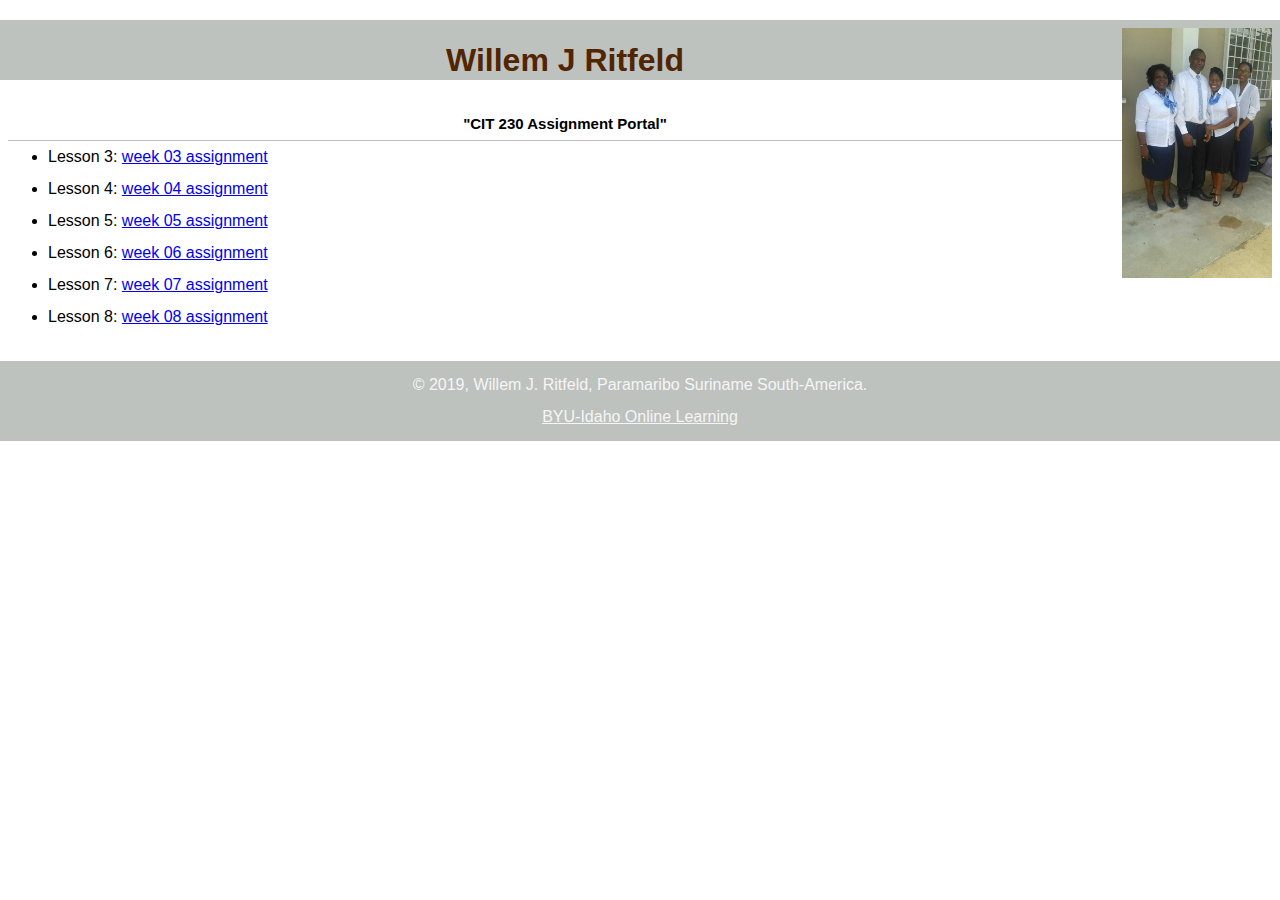
==== index.html @ 06312636 "update" ====
<!DOCTYPE html>
<html lang="en-us">
    <head>

        <meta charset="utf-8">
        <meta name="viewport" content="width=device-width, initial-scale=l">
        <title>CIT 230 Assignment Portal | Willem J. Ritfeld | BYU-Idaho </title>
        <meta name="description" content="Assignment portal site for Willem J Ritfeld student in CIT 230: Web Frontend Development at BYU-Idaho">
        <link rel="stylesheet" href="css/main.css">
        <link rel="stylesheet" href="css/normalize.css">
       
       
         
     </head>
        <body>
            <header>
                 <img src="img/family.png" alt="My Profile Picture" width="190" height="270">  
                <h1>Willem J Ritfeld</h1>
            </header>
            <main>
                <h2>"CIT 230 Assignment Portal"</h2>
                <ul>
                   
                    <li>Lesson 3: <a href="assignments/lesson-3/fixedhtml.html">week 03 assignment</a></li>
                    <li>Lesson 4: <a href="assignments/lesson-4/preston-4.html">week 04 assignment</a></li>
                    <li>Lesson 5: <a href="assignments/lesson-5/preston-5.html">week 05 assignment</a></li>
                    <li>Lesson 6: <a href="assignments/lesson-6/preston-6.html">week 06 assignment</a></li>
                    <li>Lesson 7: <a href="assignments/lesson-7/preston-7.html">week 07 assignment</a></li>
                    <li>Lesson 8: <a href="assignments/lesson-8/preston-8.html">week 08 assignment</a></li>                 

                </ul>
            </main>
             <footer>
            <p>
             &copy; 2019, Willem J. Ritfeld, Paramaribo Suriname South-America.
            </p>
             <a href="https://www.byui.edu/online">BYU-Idaho Online Learning</a>
           </footer>
          </body>
        </html>
---- css/main.css ----
/* CIT 230 - Assignment Portal CSS Template */
/* You may use #HEX or color names */

/* * is a wildcard referring to all elements. */
* { margin: 0; box-sizing: border-box; } 

body { 
    font-size: 16px; 
    line-height: 32px;
    font-family: 'Open Sans',Arial, sans-serif;
    
}

h1 {
    color: #512500;
  font-family: 'Rock Salt', Arial, sans-serif;
  margin-bottom: -20px;
  line-height: 2em;
}

h2 {
    font-size: 15px;
    text-align: center;
    border-bottom: 1px solid #bbb;
}

header, main, footer {
    margin: 1.25rem auto;
    padding: .5rem;
    width: 80em; 
}

header, footer, footer a {
    text-align: center;
    background-color: #bdc2bf;
    color: whitesmoke;
}

header img {
    width: 150px;
    height: auto;
    float: right;
}
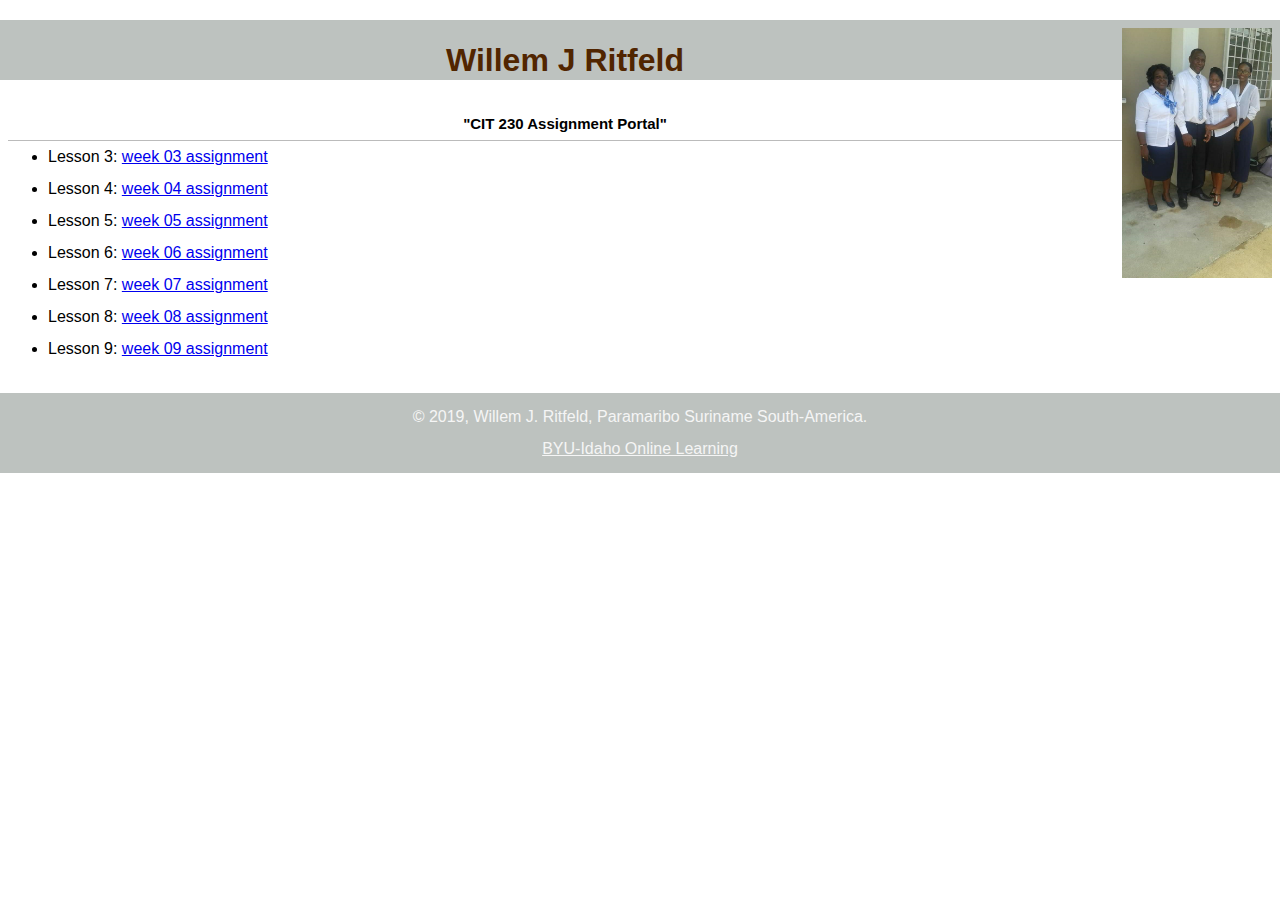
==== commit 63d0db16: "update" ====
--- a/index.html
+++ b/index.html
@@ -26,8 +26,8 @@
                     <li>Lesson 5: <a href="assignments/lesson-5/preston-5.html">week 05 assignment</a></li>
                     <li>Lesson 6: <a href="assignments/lesson-6/preston-6.html">week 06 assignment</a></li>
                     <li>Lesson 7: <a href="assignments/lesson-7/preston-7.html">week 07 assignment</a></li>
-                    <li>Lesson 8: <a href="assignments/lesson-8/preston-8.html">week 08 assignment</a></li>                 
-
+                    <li>Lesson 8: <a href="assignments/lesson-8/preston-8.html/assignments/lesson-8/tablebuild.html">week 08 assignment</a></li>                 
+                    <li>Lesson 9: <a href="assignments/lesson-9/preston-9.html">week 09 assignment</a></li>
                 </ul>
             </main>
              <footer>
